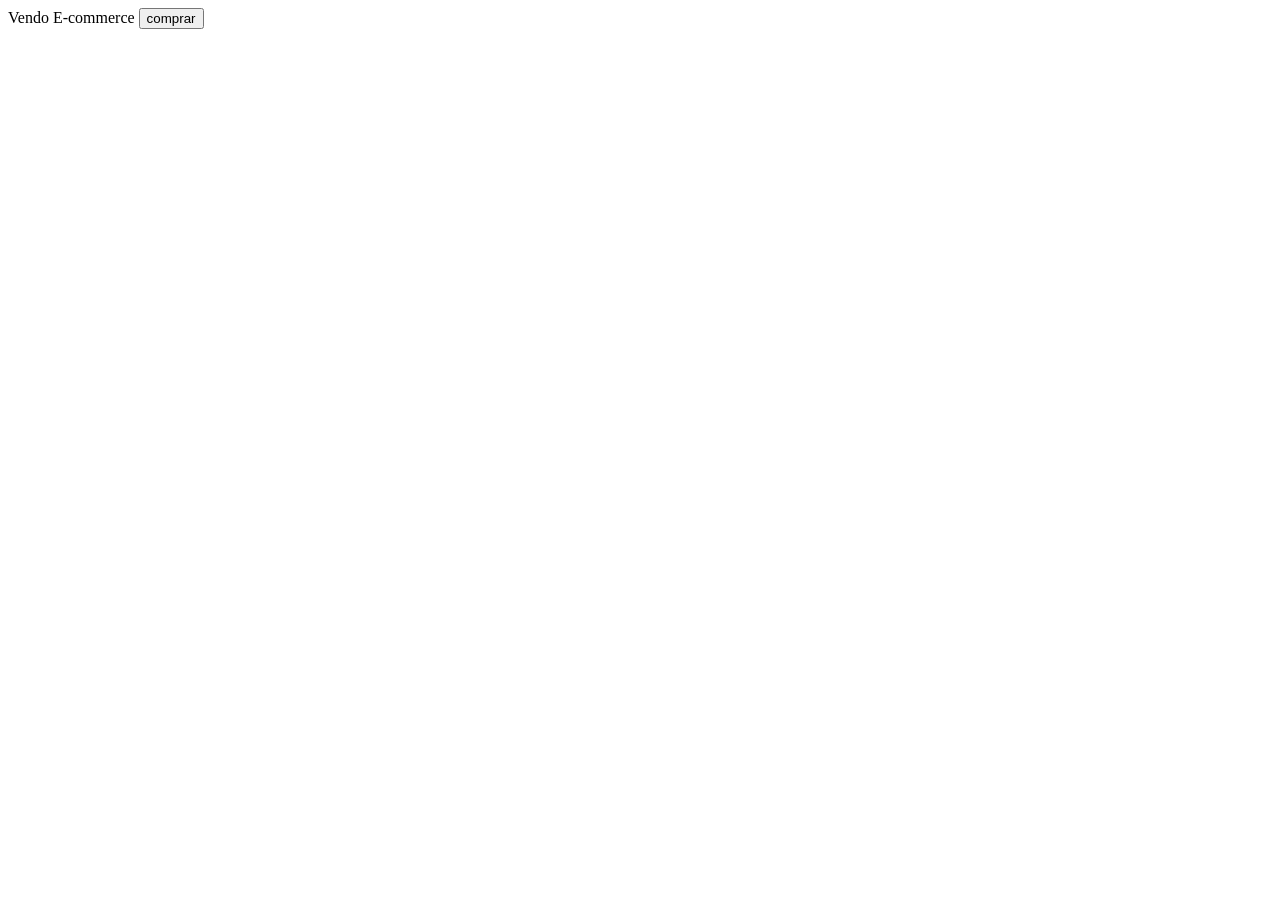
==== 1stproject/index.html @ e6848464 "mudei muitas coisas" ====
<!DOCTYPE html>
<html lang="en">
<head>
    <link rel="stylesheet" href="style.css">
    <meta charset="UTF-8">
    <meta name="viewport" content="width=device-width, initial-scale=1.0">
    <title>1ºProjeto</title>
</head>
<body>
  <p1>Vendo E-commerce</p1>
  <button>comprar</button>
</body>
</html>
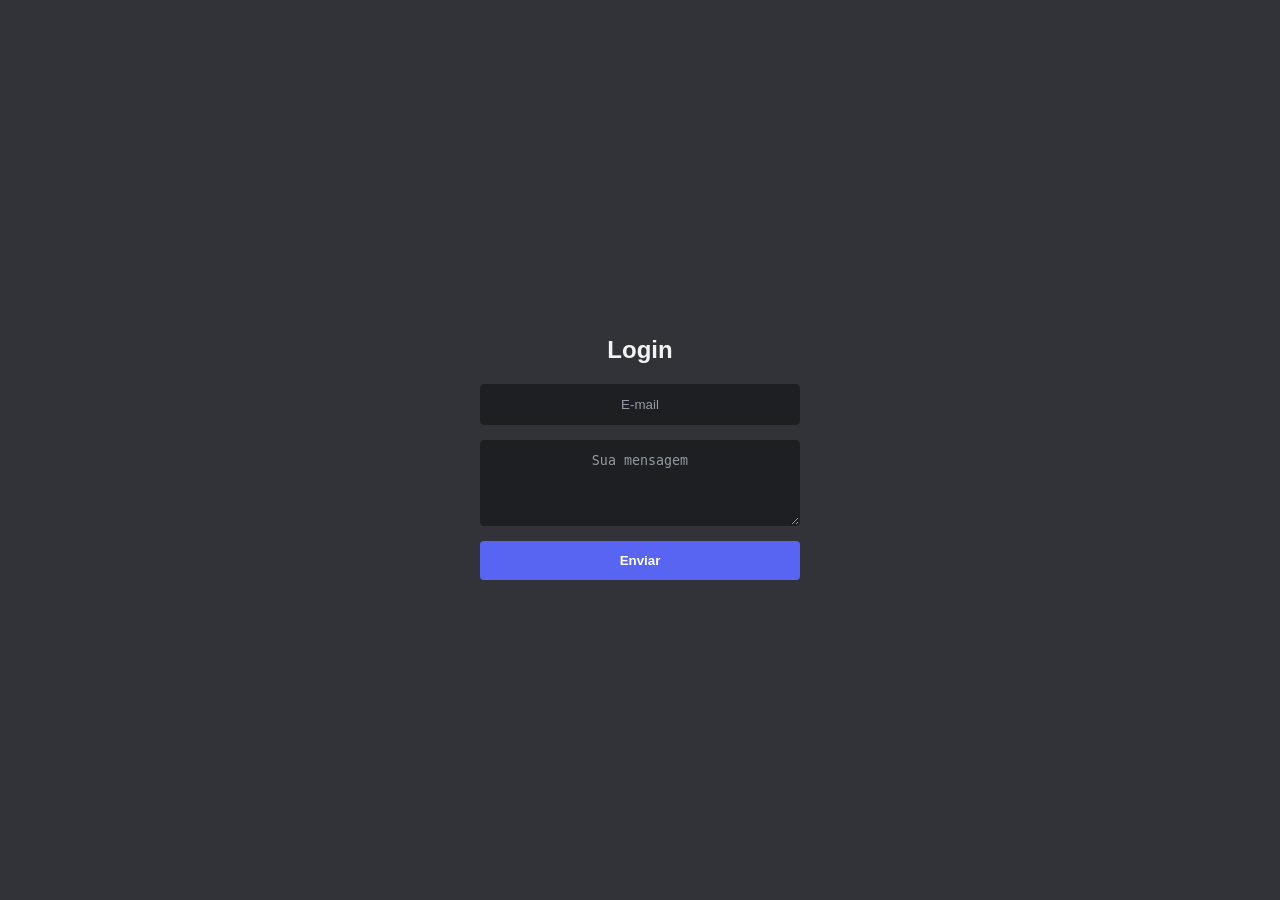
==== commit 480a5b51: "denovo ai" ====
--- a/1stproject/index.html
+++ b/1stproject/index.html
@@ -1,5 +1,5 @@
 <!DOCTYPE html>
-<html lang="en">
+<html lang="pt-BR">
 <head>
     <link rel="stylesheet" href="style.css">
     <meta charset="UTF-8">
@@ -7,7 +7,16 @@
     <title>1ºProjeto</title>
 </head>
 <body>
-  <p1>Vendo E-commerce</p1>
-  <button>comprar</button>
+
+
+  <form class="formulario">
+    <h1>Login</h1>
+    
+    <input type="email" placeholder="E-mail" required>
+    <textarea placeholder="Sua mensagem" rows="4" required></textarea>
+    
+    <button type="submit">Enviar</button>
+  </form>
+
 </body>
-</html>+</html>
--- a/1stproject/style.css
+++ b/1stproject/style.css
@@ -0,0 +1,59 @@
+body {
+    background-color: #313338;
+    margin: 0;
+    height: 100vh;
+    display: flex;
+    justify-content: center;
+    align-items: center;
+    font-family: Arial, sans-serif;
+}
+
+h1 {
+    color: #f2f3f5;
+    text-align: center;
+    font-family: 'gg sans', 'Segoe UI', sans-serif;
+    font-size: 24px;
+    margin-bottom: 5px;
+}
+
+.formulario {
+    display: flex;
+    flex-direction: column;
+    gap: 15px;
+    width: 100%;
+    max-width: 320px;
+}
+
+
+input, textarea {
+    width: 100%;
+    padding: 12px;
+    box-sizing: border-box;
+    text-align: center;
+    border-radius: 4px;
+    border: 1px solid #1e1f22;
+    background-color: #1e1f22;
+    color: #dbdee1;
+}
+
+input::placeholder, textarea::placeholder {
+    color: #949ba4;
+}
+
+
+button {
+    width: 100%;
+    padding: 12px;
+    border: none;
+    border-radius: 4px;
+    background-color: #5865f2;
+    color: white;
+    font-weight: bold;
+    cursor: pointer;
+    text-align: center;
+}
+
+
+button:hover {
+    background-color: #4752c4;
+}
